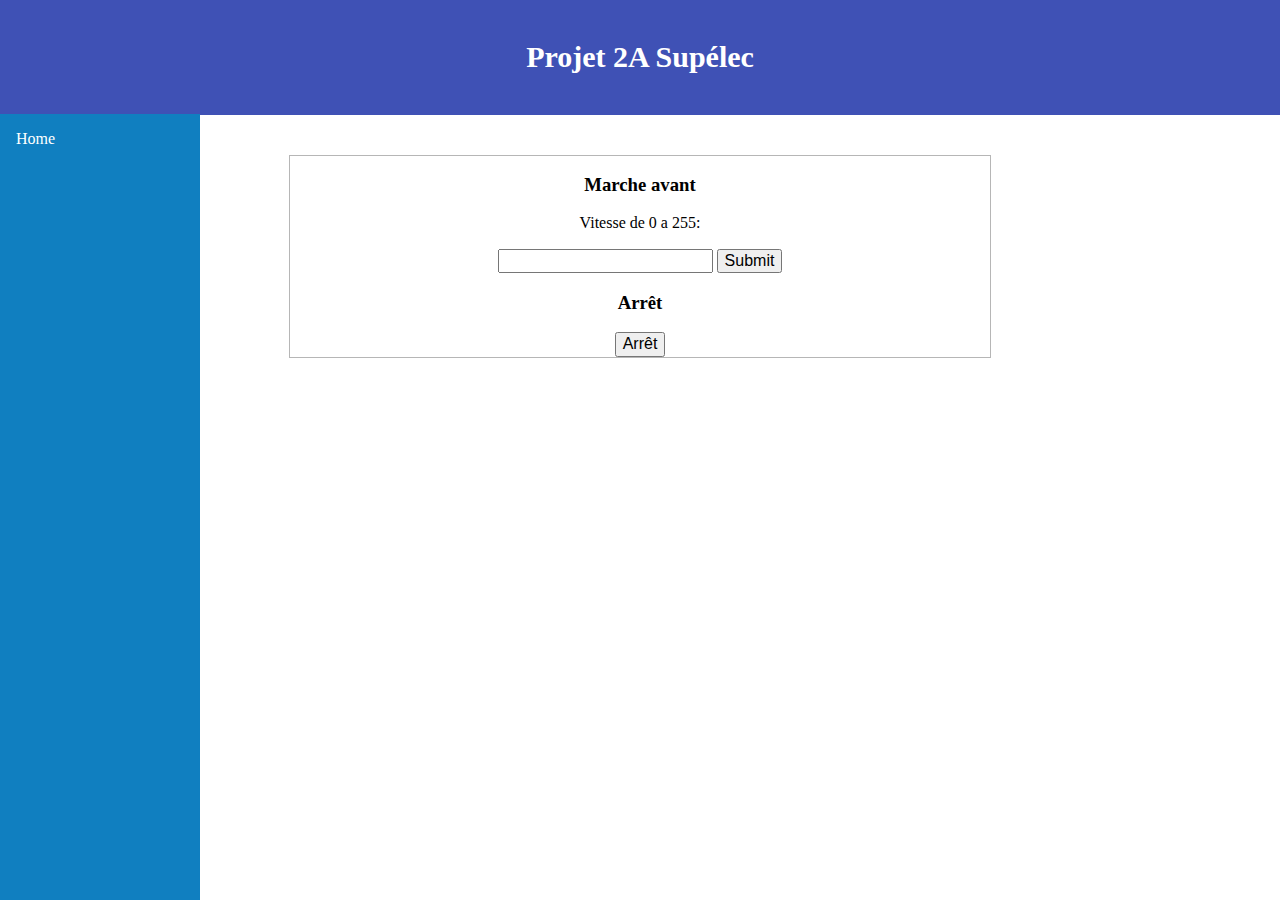
==== motor-control.html @ b43ad8c7 "add motor-forward and motor-stop php files" ====
<!DOCTYPE html>

<html>

    <head>
        <meta charset='utf-8' />
        <meta name='viewport' content='width=device-width, initial-scale=1'>
        <link rel='stylesheet' href='style.css'>
        <link rel='stylesheet' href='normalize.css'>
    </head>
     
    <body>
        <header class='hero'>
            <p class='logo'>Projet 2A Supélec</p>
        </header>

        <div class='sidenav'>
            <a href='index.html'>Home</a>
        </div>

        <main class='content'>
            <h3> Marche avant </h3>
                <p> Vitesse de 0 a 255:</p>
                <form method='get' action='motor-forward.php'>
                    <input type='text' name='speed'>
                    <input type='submit'> 
                </form>
            <h3> Arrêt </h3>
                    <button type="button" onclick="motor-stop.php">Arrêt</button>
    </body>

</html>
---- style.css ----
/*--------------------------------------
* Base
--------------------------------------*/

body {

}

h1, h2, h3, h4, h5, h6 {

}

ol {

}

ul {

}

li {

}

p {

}

figure {
    font-style: italic;
    font-size: smaller;
    text-indent: 0;
}

a {
    color: #3f51b5;
    text-decoration: none;
}

a:hover {
    text-decoration: underline;
}

a:visited {
    color: #3f51b5
}

/* Style the side navigation */
.sidenav {
    height: 100%;
    width: 200px;
    position: fixed;
    z-index: 1;
    top: 0;
    left: 0;
    background-color: rgb(16, 127, 192);
    overflow-x: hidden;
    margin-top: 114px;
}

/* Side navigation links */
.sidenav a {
    color: white;
    padding: 16px;
    text-decoration: none;
    display: block;
}

/* Change color on hover */
.sidenav a:hover {
    background-color: #ddd;
    color: black;
}

/*--------------------------------------
* Hero (main header)
--------------------------------------*/

.hero {
    background-color: #3f51b5;
    color: #fff;
    padding: 10px 0;
    text-align: center; 
    margin-bottom: 40px;
}

nav p {
    display: inline;
}

nav a {
    color: #fff;
    text-decoration: none;
}

nav a:hover {
    text-decoration: underline;
}

nav a:visited {
    color: #fff;
}

/*--------------------------------------
* Logo (Projet Long 2A)
--------------------------------------*/

.logo {
    font-size: 30px;
    font-weight: bold;
}

/*--------------------------------------
* Content
--------------------------------------*/

.content {
    width: 700px;
    text-align: center;
    border: 1px solid #b6b6b6;
    margin: 0 auto 80px auto;
}

.header-etapes {
    color: #444242;
    text-align: center;
}

.index-content {
    width: 700px;
    border: 1px solid #b6b6b6;
    margin: 0 auto 80px auto;
}


/*--------------------------------------
* Figures of the circuits
--------------------------------------*/

#scheme-rasp {
    height: 376px;
    width: 320px;
}

#scheme-ard {
    height: 227px;
    width: 320px;
}
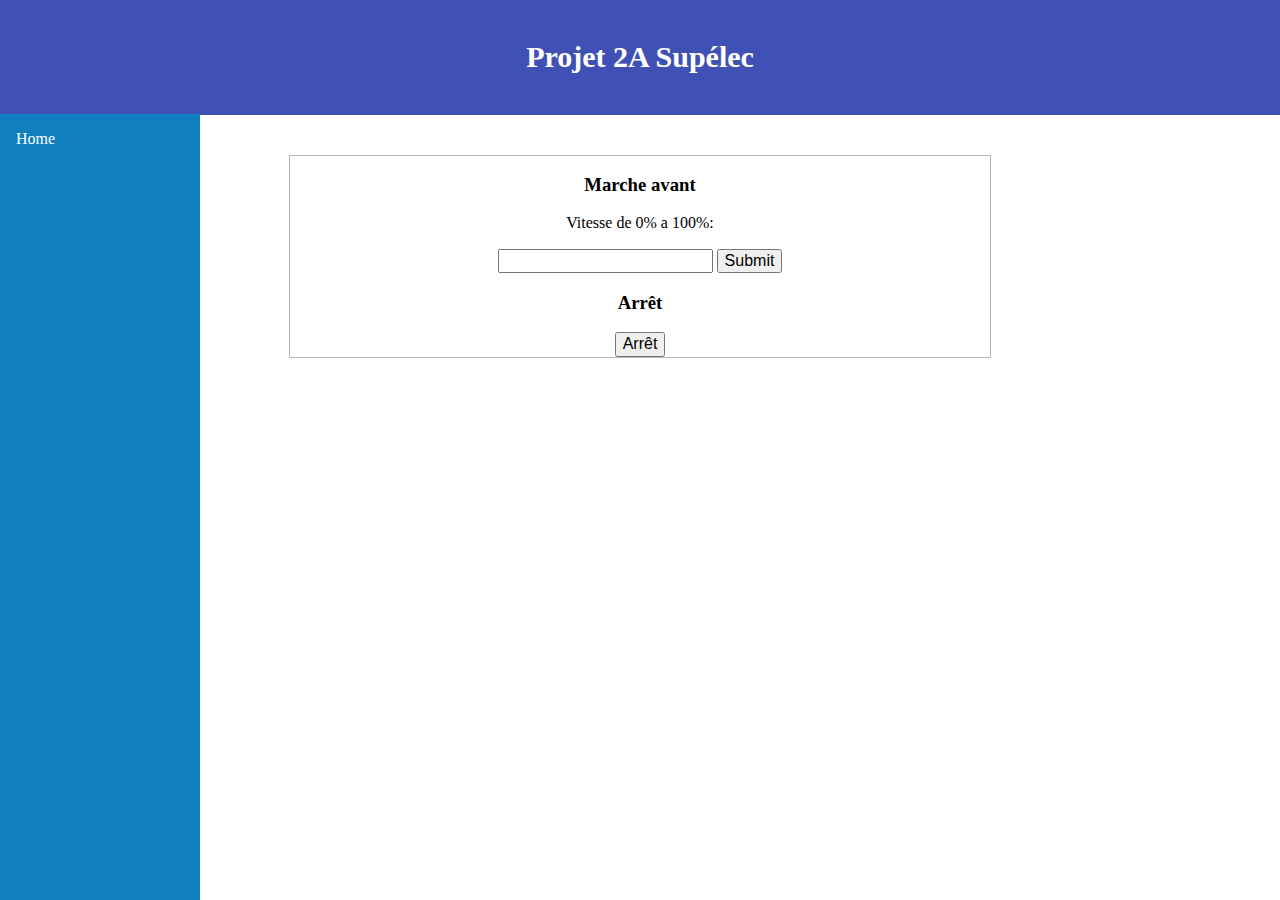
==== commit b0a03bc9: "dwc" ====
--- a/motor-control.html
+++ b/motor-control.html
@@ -20,7 +20,7 @@
 
         <main class='content'>
             <h3> Marche avant </h3>
-                <p> Vitesse de 0 a 255:</p>
+                <p> Vitesse de 0% a 100%:</p>
                 <form method='get' action='motor-forward.php'>
                     <input type='text' name='speed'>
                     <input type='submit'> 
